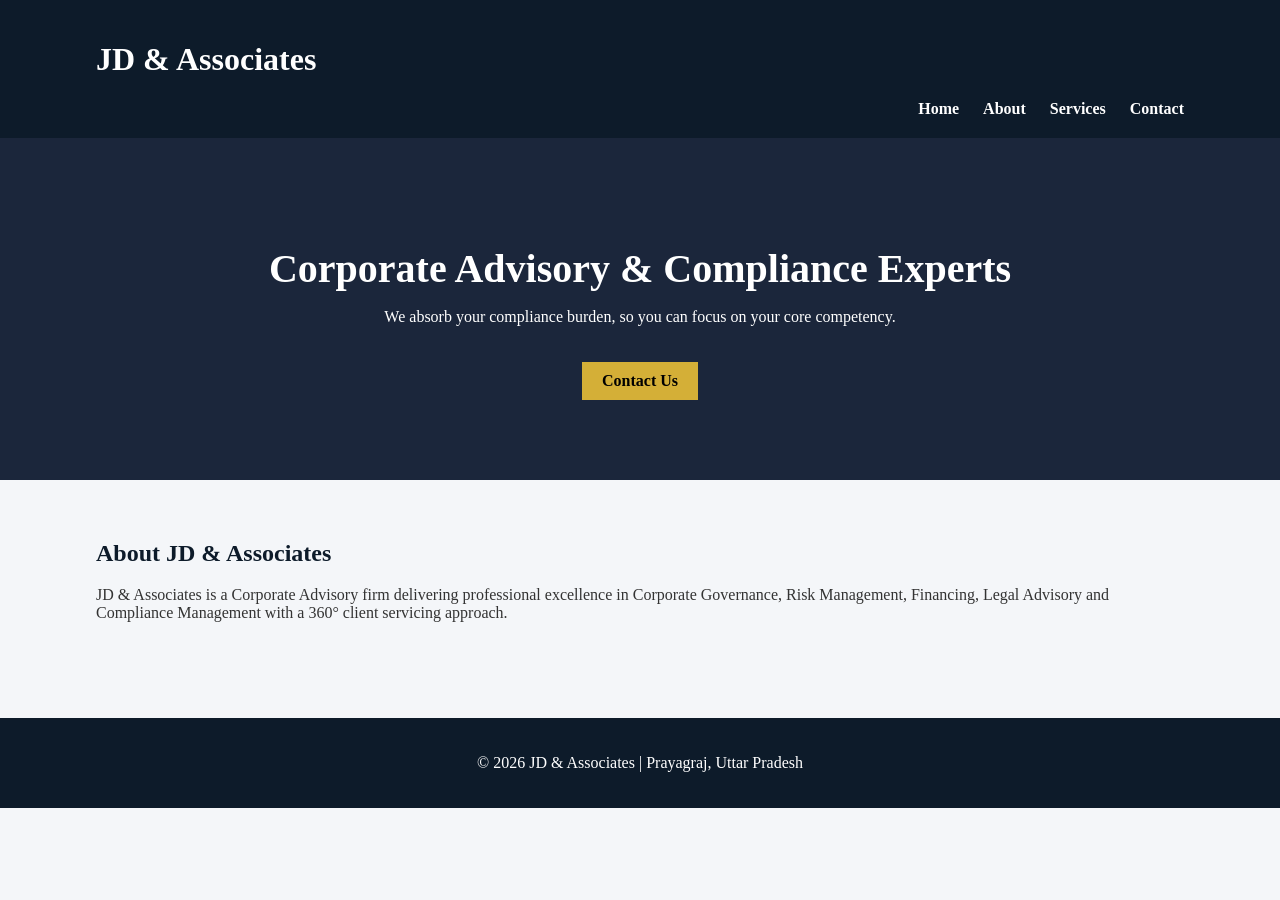
==== index.html @ fbba481d "Create index.html" ====
<!DOCTYPE html>
<html>
<head>
    <title>JD & Associates</title>
    <link rel="stylesheet" href="style.css">
</head>
<body>

<header>
    <div class="container">
        <h1>JD & Associates</h1>
        <nav>
            <a href="index.html">Home</a>
            <a href="about.html">About</a>
            <a href="services.html">Services</a>
            <a href="contact.html">Contact</a>
        </nav>
    </div>
</header>

<div class="hero">
    <h1>Corporate Advisory & Compliance Experts</h1>
    <p>We absorb your compliance burden, so you can focus on your core competency.</p>
    <a href="contact.html" class="btn">Contact Us</a>
</div>

<section class="container">
    <h2>About JD & Associates</h2>
    <p>JD & Associates is a Corporate Advisory firm delivering professional excellence in Corporate Governance, Risk Management, Financing, Legal Advisory and Compliance Management with a 360° client servicing approach.</p>
</section>

<footer>
    <p>© 2026 JD & Associates | Prayagraj, Uttar Pradesh</p>
</footer>

</body>
</html>
---- style.css ----
body {
    font-family: 'Georgia', serif;
    margin: 0;
    padding: 0;
    background-color: #f4f6f9;
    color: #333;
}

header {
    background-color: #0d1b2a;
    color: white;
    padding: 20px 0;
}

.container {
    width: 85%;
    margin: auto;
    overflow: hidden;
}

nav {
    text-align: right;
}

nav a {
    color: white;
    text-decoration: none;
    margin-left: 20px;
    font-weight: bold;
}

.hero {
    background-color: #1b263b;
    color: white;
    padding: 80px 0;
    text-align: center;
}

.hero h1 {
    margin-bottom: 10px;
    font-size: 40px;
}

.btn {
    display: inline-block;
    padding: 10px 20px;
    background-color: #d4af37;
    color: #000;
    text-decoration: none;
    margin-top: 20px;
    font-weight: bold;
}

section {
    padding: 40px 0;
}

h2 {
    color: #0d1b2a;
}

footer {
    background-color: #0d1b2a;
    color: white;
    text-align: center;
    padding: 20px 0;
    margin-top: 40px;
}
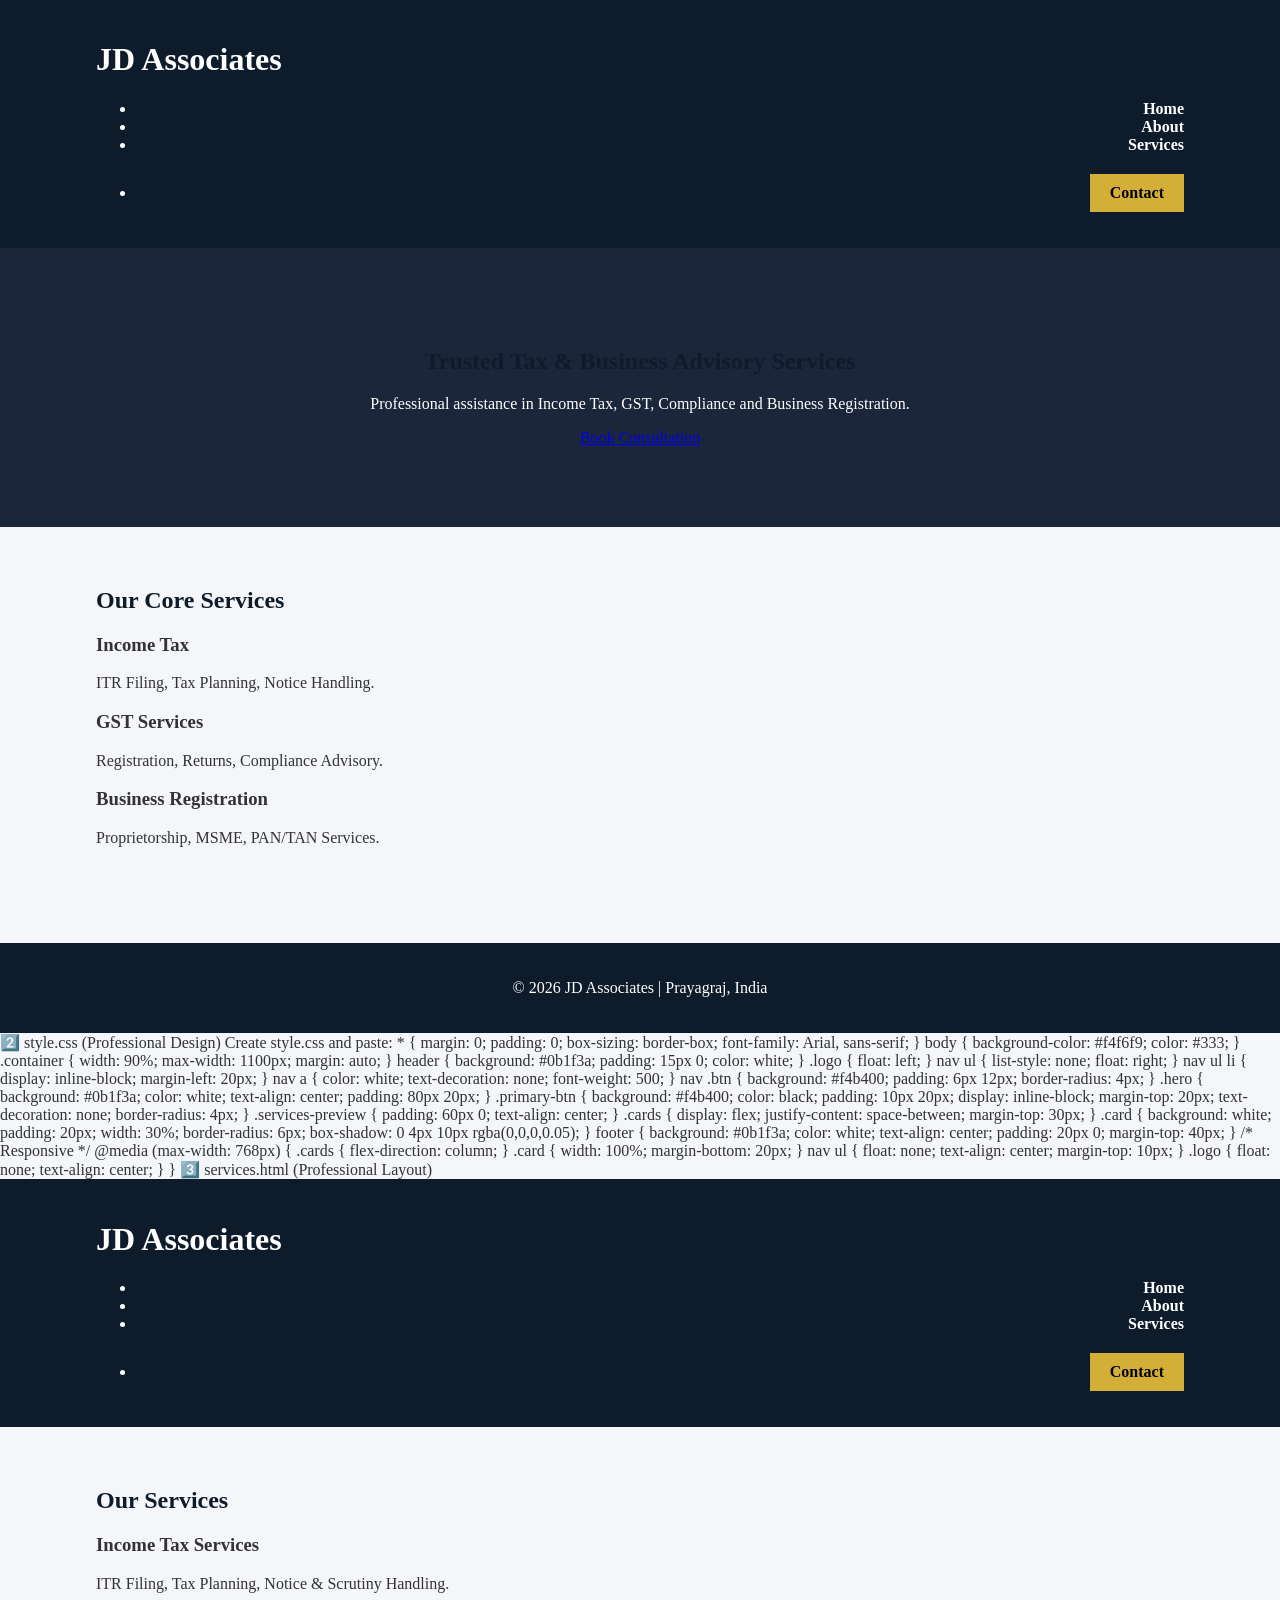
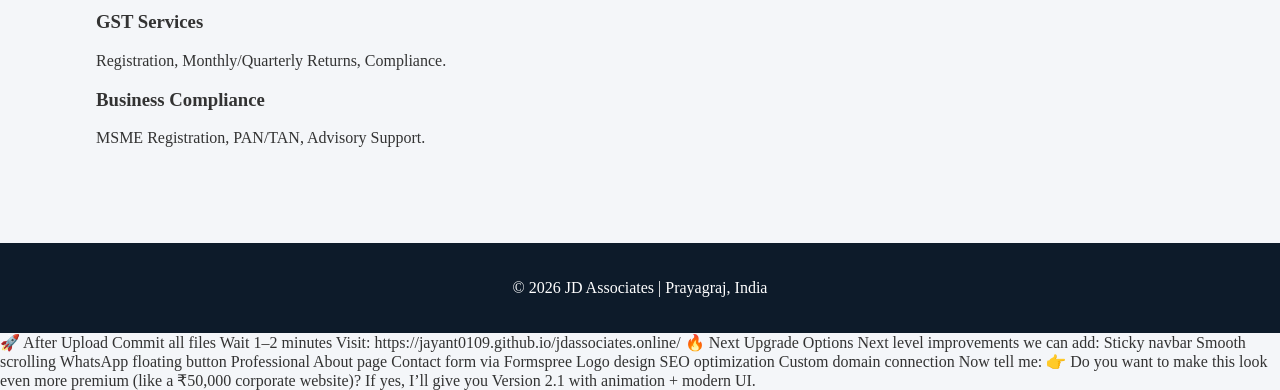
==== commit f474e52e: "Update index.html" ====
--- a/index.html
+++ b/index.html
@@ -1,37 +1,274 @@
 <!DOCTYPE html>
-<html>
+<html lang="en">
 <head>
-    <title>JD & Associates</title>
-    <link rel="stylesheet" href="style.css">
+<meta charset="UTF-8">
+<meta name="viewport" content="width=device-width, initial-scale=1.0">
+<title>JD Associates | Legal & Tax Consultants</title>
+<link rel="stylesheet" href="style.css">
 </head>
+
 <body>
 
 <header>
     <div class="container">
-        <h1>JD & Associates</h1>
+        <h1 class="logo">JD Associates</h1>
         <nav>
-            <a href="index.html">Home</a>
-            <a href="about.html">About</a>
-            <a href="services.html">Services</a>
-            <a href="contact.html">Contact</a>
+            <ul>
+                <li><a href="index.html">Home</a></li>
+                <li><a href="about.html">About</a></li>
+                <li><a href="services.html">Services</a></li>
+                <li><a href="contact.html" class="btn">Contact</a></li>
+            </ul>
         </nav>
     </div>
 </header>
 
-<div class="hero">
-    <h1>Corporate Advisory & Compliance Experts</h1>
-    <p>We absorb your compliance burden, so you can focus on your core competency.</p>
-    <a href="contact.html" class="btn">Contact Us</a>
-</div>
-
-<section class="container">
-    <h2>About JD & Associates</h2>
-    <p>JD & Associates is a Corporate Advisory firm delivering professional excellence in Corporate Governance, Risk Management, Financing, Legal Advisory and Compliance Management with a 360° client servicing approach.</p>
+<section class="hero">
+    <div class="container">
+        <h2>Trusted Tax & Business Advisory Services</h2>
+        <p>Professional assistance in Income Tax, GST, Compliance and Business Registration.</p>
+        <a href="contact.html" class="primary-btn">Book Consultation</a>
+    </div>
 </section>
 
+<section class="services-preview">
+    <div class="container">
+        <h2>Our Core Services</h2>
+
+        <div class="cards">
+            <div class="card">
+                <h3>Income Tax</h3>
+                <p>ITR Filing, Tax Planning, Notice Handling.</p>
+            </div>
+
+            <div class="card">
+                <h3>GST Services</h3>
+                <p>Registration, Returns, Compliance Advisory.</p>
+            </div>
+
+            <div class="card">
+                <h3>Business Registration</h3>
+                <p>Proprietorship, MSME, PAN/TAN Services.</p>
+            </div>
+        </div>
+    </div>
+</section>
+
 <footer>
-    <p>© 2026 JD & Associates | Prayagraj, Uttar Pradesh</p>
+    <div class="container">
+        <p>© 2026 JD Associates | Prayagraj, India</p>
+    </div>
 </footer>
 
 </body>
 </html>
+2️⃣ style.css (Professional Design)
+
+Create style.css and paste:
+
+* {
+    margin: 0;
+    padding: 0;
+    box-sizing: border-box;
+    font-family: Arial, sans-serif;
+}
+
+body {
+    background-color: #f4f6f9;
+    color: #333;
+}
+
+.container {
+    width: 90%;
+    max-width: 1100px;
+    margin: auto;
+}
+
+header {
+    background: #0b1f3a;
+    padding: 15px 0;
+    color: white;
+}
+
+.logo {
+    float: left;
+}
+
+nav ul {
+    list-style: none;
+    float: right;
+}
+
+nav ul li {
+    display: inline-block;
+    margin-left: 20px;
+}
+
+nav a {
+    color: white;
+    text-decoration: none;
+    font-weight: 500;
+}
+
+nav .btn {
+    background: #f4b400;
+    padding: 6px 12px;
+    border-radius: 4px;
+}
+
+.hero {
+    background: #0b1f3a;
+    color: white;
+    text-align: center;
+    padding: 80px 20px;
+}
+
+.primary-btn {
+    background: #f4b400;
+    color: black;
+    padding: 10px 20px;
+    display: inline-block;
+    margin-top: 20px;
+    text-decoration: none;
+    border-radius: 4px;
+}
+
+.services-preview {
+    padding: 60px 0;
+    text-align: center;
+}
+
+.cards {
+    display: flex;
+    justify-content: space-between;
+    margin-top: 30px;
+}
+
+.card {
+    background: white;
+    padding: 20px;
+    width: 30%;
+    border-radius: 6px;
+    box-shadow: 0 4px 10px rgba(0,0,0,0.05);
+}
+
+footer {
+    background: #0b1f3a;
+    color: white;
+    text-align: center;
+    padding: 20px 0;
+    margin-top: 40px;
+}
+
+/* Responsive */
+@media (max-width: 768px) {
+    .cards {
+        flex-direction: column;
+    }
+
+    .card {
+        width: 100%;
+        margin-bottom: 20px;
+    }
+
+    nav ul {
+        float: none;
+        text-align: center;
+        margin-top: 10px;
+    }
+
+    .logo {
+        float: none;
+        text-align: center;
+    }
+}
+3️⃣ services.html (Professional Layout)
+<!DOCTYPE html>
+<html lang="en">
+<head>
+<meta charset="UTF-8">
+<meta name="viewport" content="width=device-width, initial-scale=1.0">
+<title>Our Services | JD Associates</title>
+<link rel="stylesheet" href="style.css">
+</head>
+
+<body>
+
+<header>
+    <div class="container">
+        <h1 class="logo">JD Associates</h1>
+        <nav>
+            <ul>
+                <li><a href="index.html">Home</a></li>
+                <li><a href="about.html">About</a></li>
+                <li><a href="services.html">Services</a></li>
+                <li><a href="contact.html" class="btn">Contact</a></li>
+            </ul>
+        </nav>
+    </div>
+</header>
+
+<section class="services-preview">
+    <div class="container">
+        <h2>Our Services</h2>
+
+        <div class="cards">
+            <div class="card">
+                <h3>Income Tax Services</h3>
+                <p>ITR Filing, Tax Planning, Notice & Scrutiny Handling.</p>
+            </div>
+
+            <div class="card">
+                <h3>GST Services</h3>
+                <p>Registration, Monthly/Quarterly Returns, Compliance.</p>
+            </div>
+
+            <div class="card">
+                <h3>Business Compliance</h3>
+                <p>MSME Registration, PAN/TAN, Advisory Support.</p>
+            </div>
+        </div>
+    </div>
+</section>
+
+<footer>
+    <div class="container">
+        <p>© 2026 JD Associates | Prayagraj, India</p>
+    </div>
+</footer>
+
+</body>
+</html>
+🚀 After Upload
+
+Commit all files
+
+Wait 1–2 minutes
+
+Visit:
+
+https://jayant0109.github.io/jdassociates.online/
+🔥 Next Upgrade Options
+
+Next level improvements we can add:
+
+Sticky navbar
+
+Smooth scrolling
+
+WhatsApp floating button
+
+Professional About page
+
+Contact form via Formspree
+
+Logo design
+
+SEO optimization
+
+Custom domain connection
+
+Now tell me:
+
+👉 Do you want to make this look even more premium (like a ₹50,000 corporate website)?
+If yes, I’ll give you Version 2.1 with animation + modern UI.
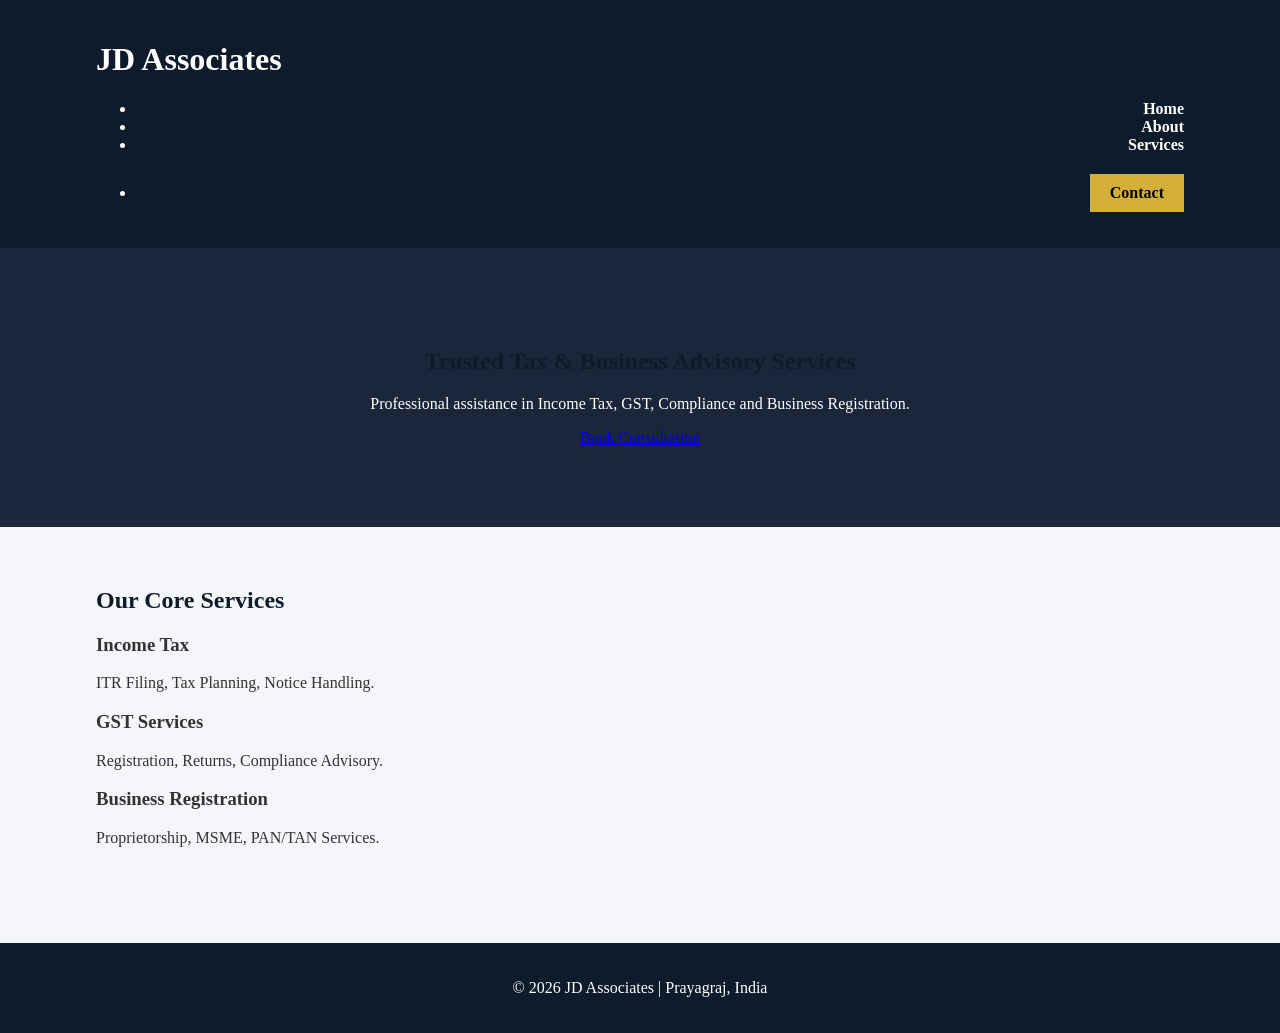
==== commit a5de3872: "Update index.html" ====
--- a/index.html
+++ b/index.html
@@ -62,213 +62,3 @@
 
 </body>
 </html>
-2️⃣ style.css (Professional Design)
-
-Create style.css and paste:
-
-* {
-    margin: 0;
-    padding: 0;
-    box-sizing: border-box;
-    font-family: Arial, sans-serif;
-}
-
-body {
-    background-color: #f4f6f9;
-    color: #333;
-}
-
-.container {
-    width: 90%;
-    max-width: 1100px;
-    margin: auto;
-}
-
-header {
-    background: #0b1f3a;
-    padding: 15px 0;
-    color: white;
-}
-
-.logo {
-    float: left;
-}
-
-nav ul {
-    list-style: none;
-    float: right;
-}
-
-nav ul li {
-    display: inline-block;
-    margin-left: 20px;
-}
-
-nav a {
-    color: white;
-    text-decoration: none;
-    font-weight: 500;
-}
-
-nav .btn {
-    background: #f4b400;
-    padding: 6px 12px;
-    border-radius: 4px;
-}
-
-.hero {
-    background: #0b1f3a;
-    color: white;
-    text-align: center;
-    padding: 80px 20px;
-}
-
-.primary-btn {
-    background: #f4b400;
-    color: black;
-    padding: 10px 20px;
-    display: inline-block;
-    margin-top: 20px;
-    text-decoration: none;
-    border-radius: 4px;
-}
-
-.services-preview {
-    padding: 60px 0;
-    text-align: center;
-}
-
-.cards {
-    display: flex;
-    justify-content: space-between;
-    margin-top: 30px;
-}
-
-.card {
-    background: white;
-    padding: 20px;
-    width: 30%;
-    border-radius: 6px;
-    box-shadow: 0 4px 10px rgba(0,0,0,0.05);
-}
-
-footer {
-    background: #0b1f3a;
-    color: white;
-    text-align: center;
-    padding: 20px 0;
-    margin-top: 40px;
-}
-
-/* Responsive */
-@media (max-width: 768px) {
-    .cards {
-        flex-direction: column;
-    }
-
-    .card {
-        width: 100%;
-        margin-bottom: 20px;
-    }
-
-    nav ul {
-        float: none;
-        text-align: center;
-        margin-top: 10px;
-    }
-
-    .logo {
-        float: none;
-        text-align: center;
-    }
-}
-3️⃣ services.html (Professional Layout)
-<!DOCTYPE html>
-<html lang="en">
-<head>
-<meta charset="UTF-8">
-<meta name="viewport" content="width=device-width, initial-scale=1.0">
-<title>Our Services | JD Associates</title>
-<link rel="stylesheet" href="style.css">
-</head>
-
-<body>
-
-<header>
-    <div class="container">
-        <h1 class="logo">JD Associates</h1>
-        <nav>
-            <ul>
-                <li><a href="index.html">Home</a></li>
-                <li><a href="about.html">About</a></li>
-                <li><a href="services.html">Services</a></li>
-                <li><a href="contact.html" class="btn">Contact</a></li>
-            </ul>
-        </nav>
-    </div>
-</header>
-
-<section class="services-preview">
-    <div class="container">
-        <h2>Our Services</h2>
-
-        <div class="cards">
-            <div class="card">
-                <h3>Income Tax Services</h3>
-                <p>ITR Filing, Tax Planning, Notice & Scrutiny Handling.</p>
-            </div>
-
-            <div class="card">
-                <h3>GST Services</h3>
-                <p>Registration, Monthly/Quarterly Returns, Compliance.</p>
-            </div>
-
-            <div class="card">
-                <h3>Business Compliance</h3>
-                <p>MSME Registration, PAN/TAN, Advisory Support.</p>
-            </div>
-        </div>
-    </div>
-</section>
-
-<footer>
-    <div class="container">
-        <p>© 2026 JD Associates | Prayagraj, India</p>
-    </div>
-</footer>
-
-</body>
-</html>
-🚀 After Upload
-
-Commit all files
-
-Wait 1–2 minutes
-
-Visit:
-
-https://jayant0109.github.io/jdassociates.online/
-🔥 Next Upgrade Options
-
-Next level improvements we can add:
-
-Sticky navbar
-
-Smooth scrolling
-
-WhatsApp floating button
-
-Professional About page
-
-Contact form via Formspree
-
-Logo design
-
-SEO optimization
-
-Custom domain connection
-
-Now tell me:
-
-👉 Do you want to make this look even more premium (like a ₹50,000 corporate website)?
-If yes, I’ll give you Version 2.1 with animation + modern UI.
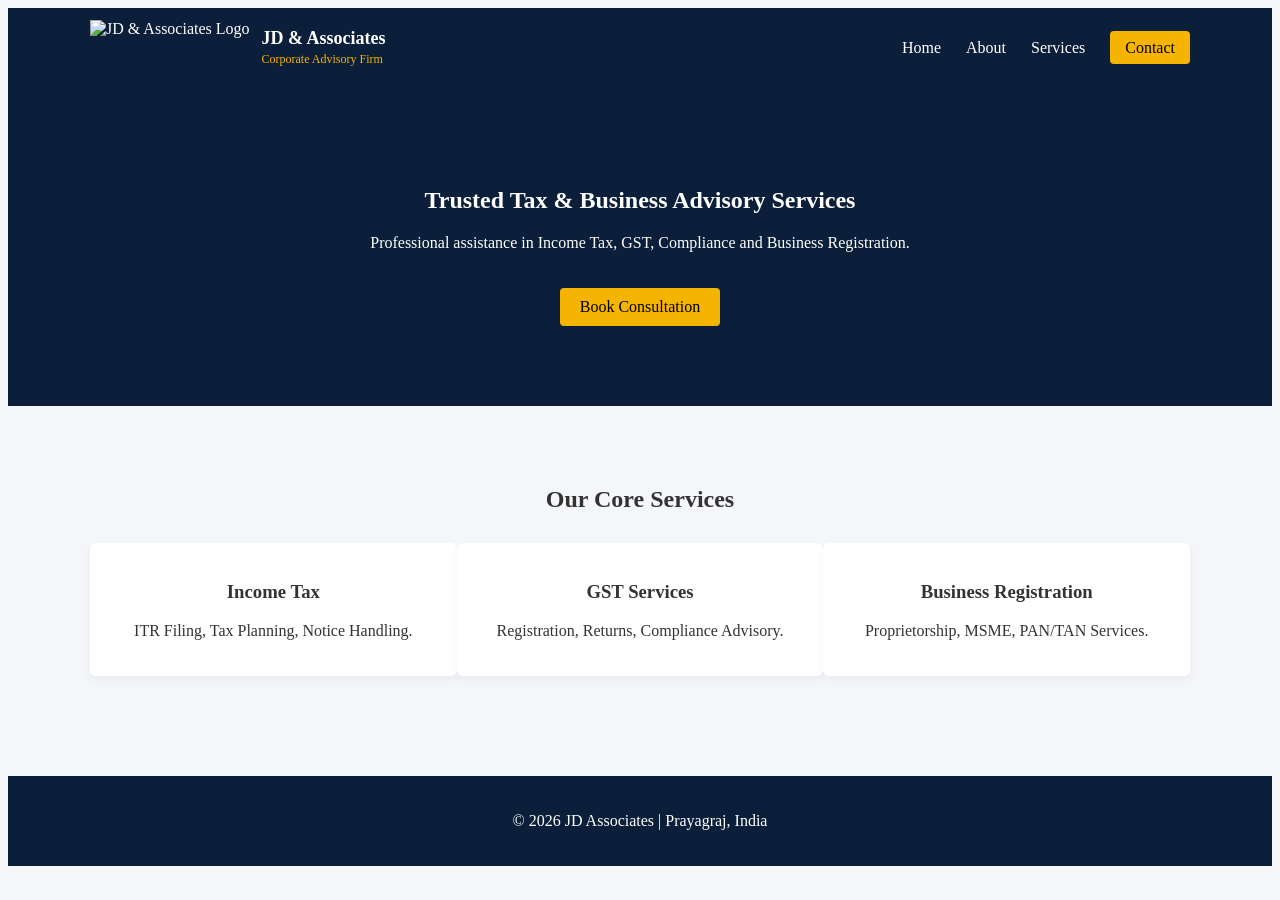
==== commit 220db7c7: "Update index.html" ====
--- a/index.html
+++ b/index.html
@@ -9,17 +9,26 @@
 
 <body>
 
-<header>
-    <div class="container">
-        <h1 class="logo">JD Associates</h1>
+<header class="navbar">
+    <div class="container nav-flex">
+        
+        <div class="logo-box">
+            <img src="assets/images/logo.png" alt="JD & Associates Logo">
+            <div class="brand-text">
+                <h1>JD & Associates</h1>
+                <span>Corporate Advisory Firm</span>
+            </div>
+        </div>
+
         <nav>
             <ul>
                 <li><a href="index.html">Home</a></li>
                 <li><a href="about.html">About</a></li>
                 <li><a href="services.html">Services</a></li>
-                <li><a href="contact.html" class="btn">Contact</a></li>
+                <li><a href="contact.html" class="nav-btn">Contact</a></li>
             </ul>
         </nav>
+
     </div>
 </header>
 
--- a/style.css
+++ b/style.css
@@ -1,68 +1,178 @@
-body {
-    font-family: 'Georgia', serif;
+ {
     margin: 0;
     padding: 0;
+    box-sizing: border-box;
+    font-family: Arial, sans-serif;
+}
+
+body {
     background-color: #f4f6f9;
     color: #333;
 }
 
-header {
-    background-color: #0d1b2a;
-    color: white;
-    padding: 20px 0;
+.container {
+    width: 90%;
+    max-width: 1100px;
+    margin: auto;
 }
 
-.container {
-    width: 85%;
-    margin: auto;
-    overflow: hidden;
+header {
+    background: #0b1f3a;
+    padding: 15px 0;
+    color: white;
 }
 
-nav {
-    text-align: right;
+.logo {
+    float: left;
+}
+
+nav ul {
+    list-style: none;
+    float: right;
+}
+
+nav ul li {
+    display: inline-block;
+    margin-left: 20px;
 }
 
 nav a {
     color: white;
     text-decoration: none;
-    margin-left: 20px;
-    font-weight: bold;
+    font-weight: 500;
+}
+
+nav .btn {
+    background: #f4b400;
+    padding: 6px 12px;
+    border-radius: 4px;
 }
 
 .hero {
-    background-color: #1b263b;
+    background: #0b1f3a;
     color: white;
-    padding: 80px 0;
+    text-align: center;
+    padding: 80px 20px;
+}
+
+.primary-btn {
+    background: #f4b400;
+    color: black;
+    padding: 10px 20px;
+    display: inline-block;
+    margin-top: 20px;
+    text-decoration: none;
+    border-radius: 4px;
+}
+
+.services-preview {
+    padding: 60px 0;
     text-align: center;
 }
 
-.hero h1 {
-    margin-bottom: 10px;
-    font-size: 40px;
+.cards {
+    display: flex;
+    justify-content: space-between;
+    margin-top: 30px;
 }
 
-.btn {
-    display: inline-block;
-    padding: 10px 20px;
-    background-color: #d4af37;
-    color: #000;
-    text-decoration: none;
-    margin-top: 20px;
-    font-weight: bold;
-}
-
-section {
-    padding: 40px 0;
-}
-
-h2 {
-    color: #0d1b2a;
+.card {
+    background: white;
+    padding: 20px;
+    width: 30%;
+    border-radius: 6px;
+    box-shadow: 0 4px 10px rgba(0,0,0,0.05);
 }
 
 footer {
-    background-color: #0d1b2a;
+    background: #0b1f3a;
     color: white;
     text-align: center;
     padding: 20px 0;
     margin-top: 40px;
 }
+
+/* Responsive */
+@media (max-width: 768px) {
+    .cards {
+        flex-direction: column;
+    }
+
+    .card {
+        width: 100%;
+        margin-bottom: 20px;
+    }
+
+    nav ul {
+        float: none;
+        text-align: center;
+        margin-top: 10px;
+    }
+
+    .logo {
+        float: none;
+        text-align: center;
+    }
+}
+.navbar {
+    background: #0b1f3a;
+    padding: 12px 0;
+    position: sticky;
+    top: 0;
+    z-index: 1000;
+}
+
+.nav-flex {
+    display: flex;
+    justify-content: space-between;
+    align-items: center;
+}
+
+.logo-box {
+    display: flex;
+    align-items: center;
+}
+
+.logo-box img {
+    height: 55px;
+    margin-right: 12px;
+}
+
+.brand-text h1 {
+    font-size: 18px;
+    color: white;
+    margin: 0;
+}
+
+.brand-text span {
+    font-size: 12px;
+    color: #f4b400;
+}
+
+nav ul {
+    list-style: none;
+    display: flex;
+    align-items: center;
+}
+
+nav ul li {
+    margin-left: 25px;
+}
+
+nav a {
+    color: white;
+    text-decoration: none;
+    font-weight: 500;
+    transition: 0.3s;
+}
+
+nav a:hover {
+    color: #f4b400;
+}
+
+.nav-btn {
+    background: #f4b400;
+    padding: 8px 15px;
+    border-radius: 4px;
+    color: black;
+}
